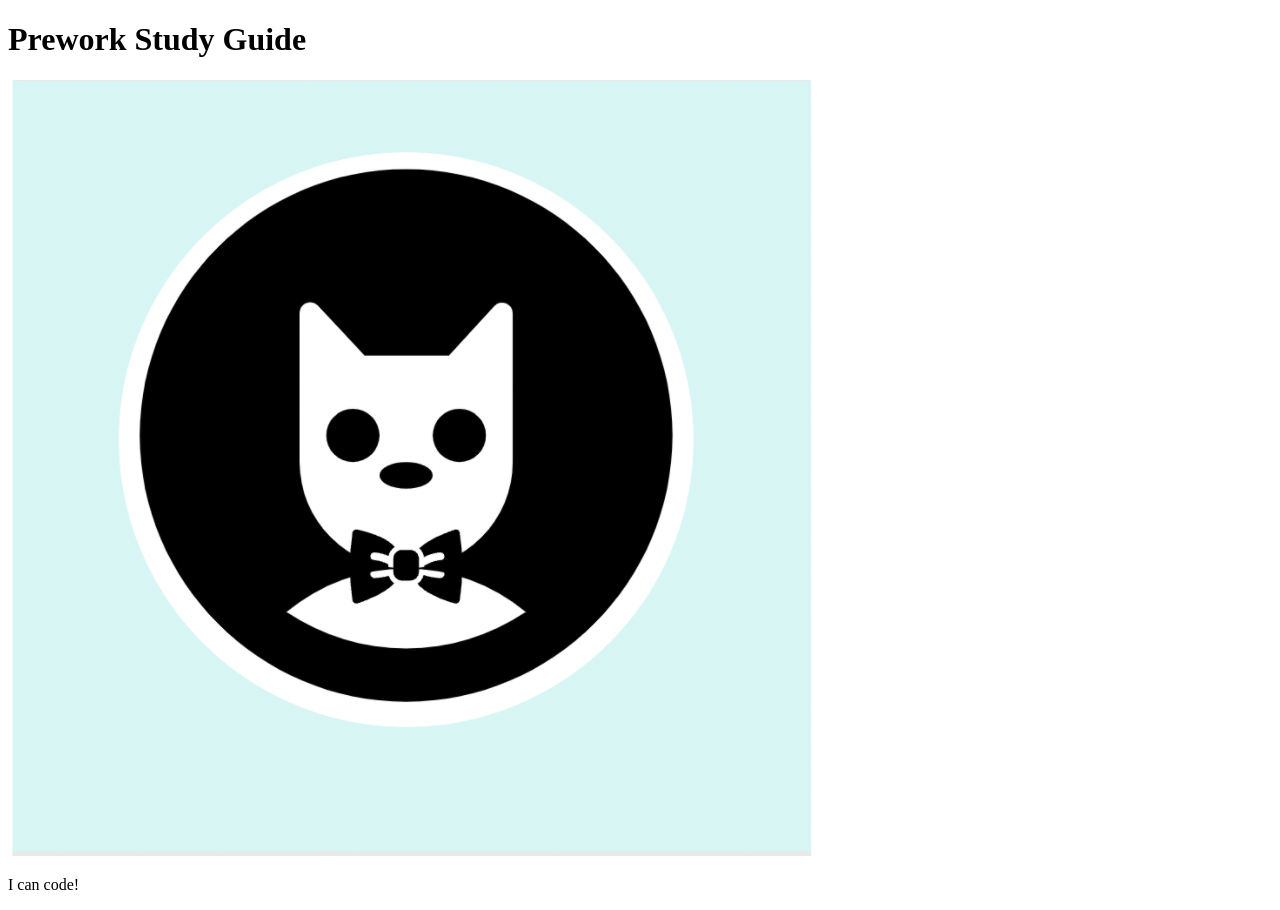
==== prework-study-guide/index.html @ fc5c5dc4 "fixed bug in html main file header" ====
<!DOCTYPE html>
<html lang="en">
  <head>
    <meta charset="UTF-8" />
    <meta http-equiv="X-UA-Compatible" content="IE=edge" />
    <meta name="viewport" content="width=device-width, initial-scale=1.0" />
    <title>Prework Study Guide</title>
  </head>
  <body>
    <header id="header">
      <h1>Prework Study Guide</h1>
      <img src="./assets/bowtie-cat.png" alt="Profile image of cat wearing a bow tie." />
    </header>
    <main>
      <!-- Student code goes here -->
    </main>

    <footer>
      <p>I can code!</p>
    </footer>
  </body>
</html>
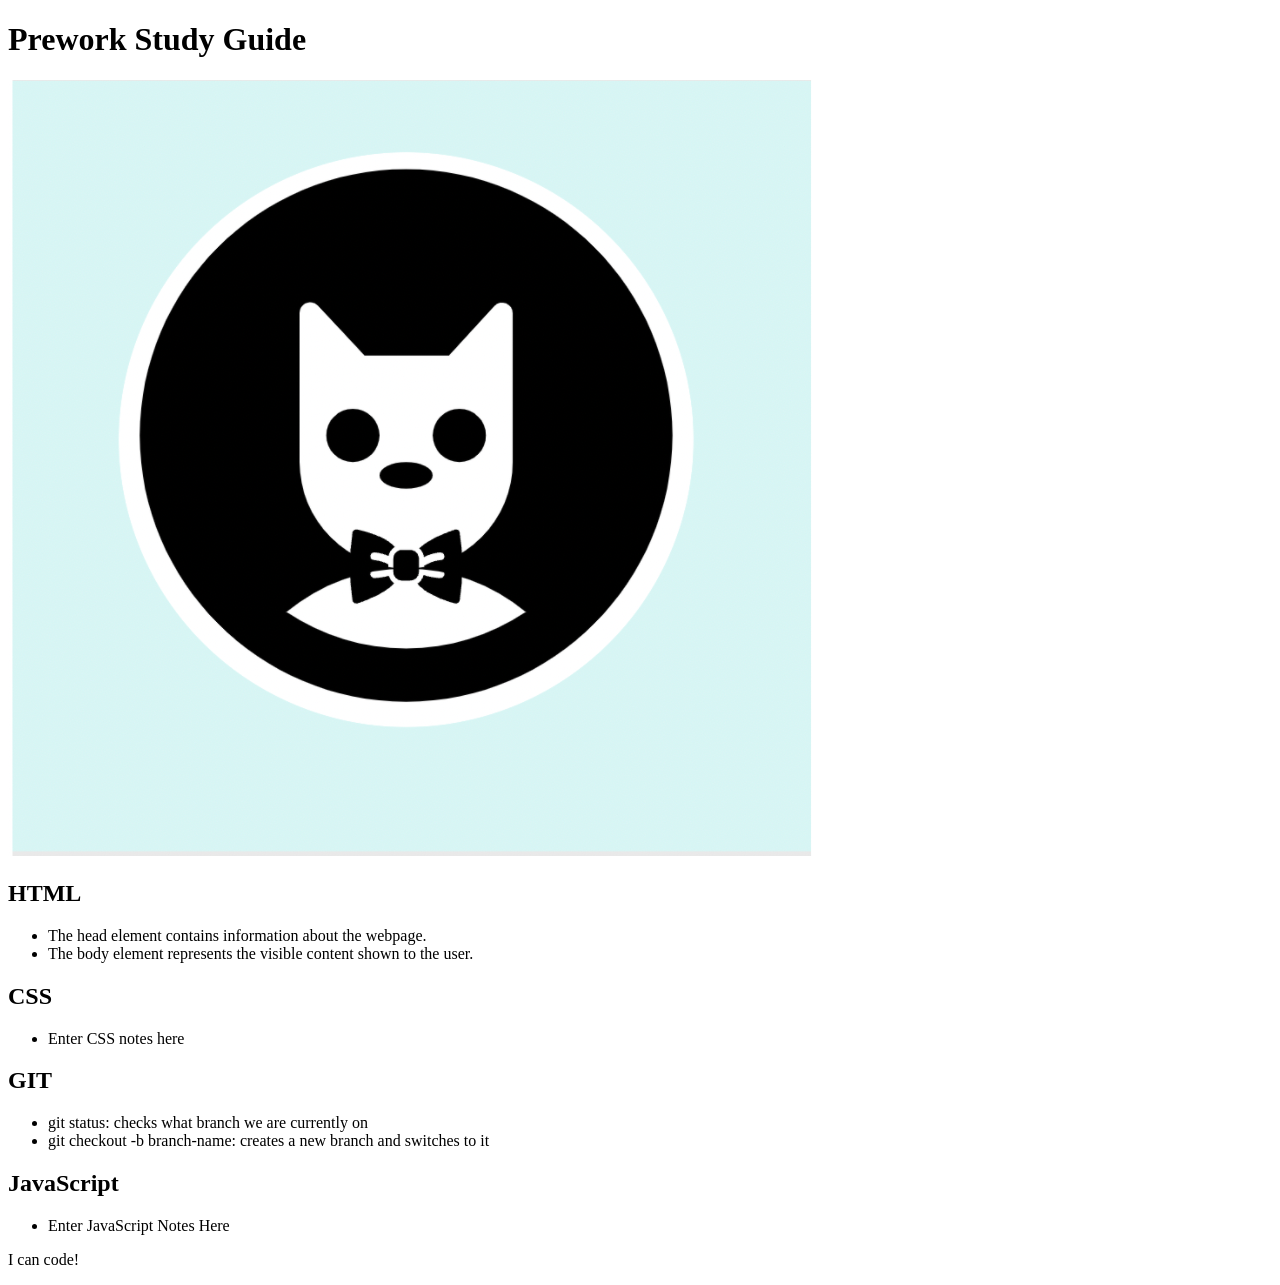
==== commit 0d9c8d93: "added code to HTML file" ====
--- a/prework-study-guide/index.html
+++ b/prework-study-guide/index.html
@@ -12,7 +12,45 @@
       <img src="./assets/bowtie-cat.png" alt="Profile image of cat wearing a bow tie." />
     </header>
     <main>
-      <!-- Student code goes here -->
+      <section class="card" id="html-section">
+<h2>HTML</h2>
+
+<UL>
+
+  <li>The head element contains information about the webpage.</li>
+  <li>The body element represents the visible content shown to the user.</li>
+  
+</UL>
+      </section>
+   
+      <section class="card" id="css-section">
+   <h2>CSS</h2>
+   <ul>
+
+    <li>Enter CSS notes here</li>
+   
+  </ul>
+      </section>
+   
+      <section class="card" id="git-section">
+   <h2>GIT</h2>
+   <ul>
+
+    <li>git status: checks what branch we are currently on</li>
+    <li>git checkout -b branch-name: creates a new branch and switches to it</li>
+   
+  </ul>
+      </section>
+   
+      <section class="card" id="javascript-section">
+   <h2>JavaScript</h2>
+   <ul>
+
+    <LI>Enter JavaScript Notes Here</LI>
+   
+  </ul>
+      </section>
+
     </main>
 
     <footer>
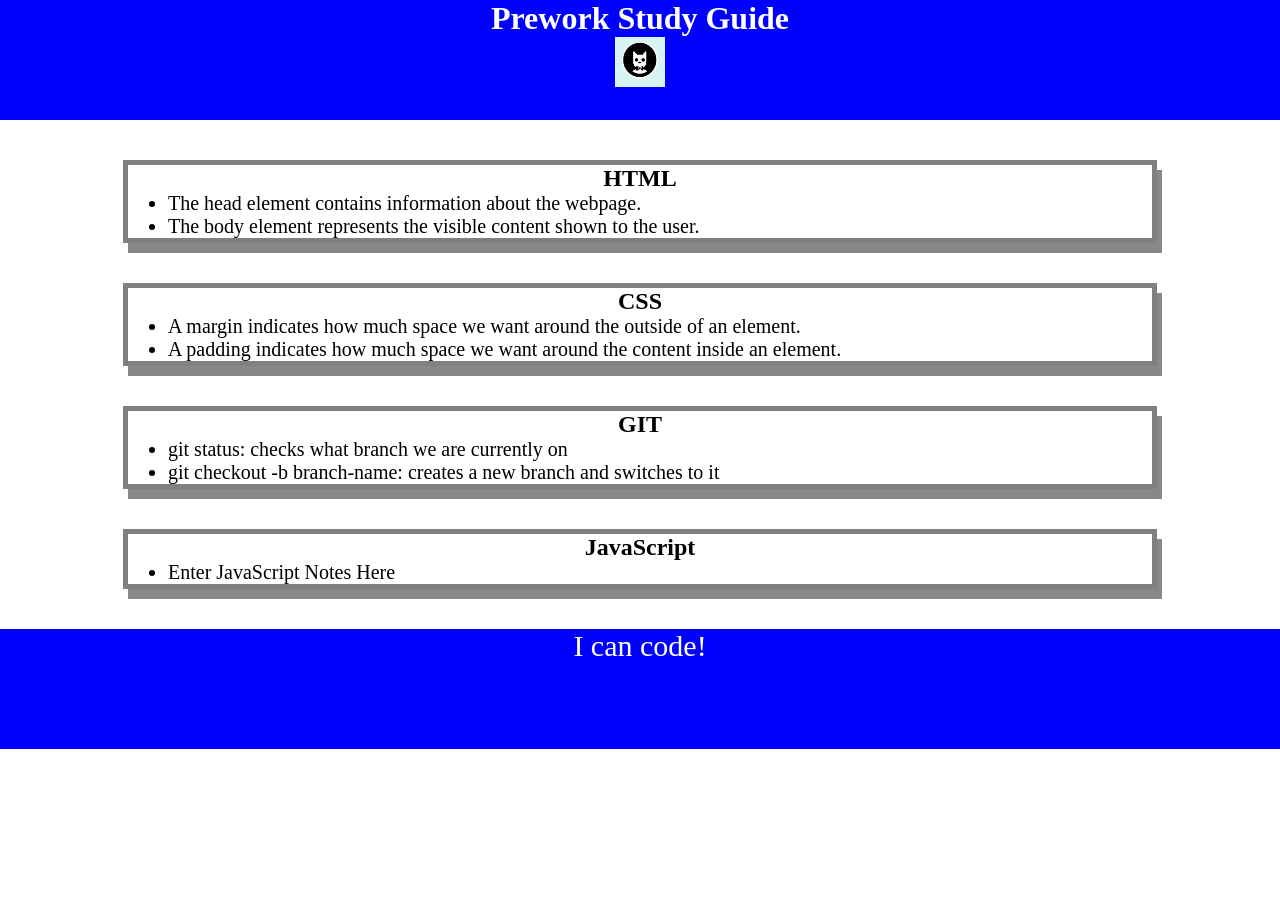
==== commit 111fb0cc: "added CSS to project" ====
--- a/prework-study-guide/index.html
+++ b/prework-study-guide/index.html
@@ -4,6 +4,7 @@
     <meta charset="UTF-8" />
     <meta http-equiv="X-UA-Compatible" content="IE=edge" />
     <meta name="viewport" content="width=device-width, initial-scale=1.0" />
+    <link rel="stylesheet" href="./assets/style.css">
     <title>Prework Study Guide</title>
   </head>
   <body>
@@ -27,7 +28,8 @@
    <h2>CSS</h2>
    <ul>
 
-    <li>Enter CSS notes here</li>
+    <li>A margin indicates how much space we want around the outside of an element.</li>
+  <li>A padding indicates how much space we want around the content inside an element.</li>
    
   </ul>
       </section>
--- a/prework-study-guide/assets/style.css
+++ b/prework-study-guide/assets/style.css
@@ -0,0 +1,42 @@
+   * {
+       margin: 0;
+       padding: 0;
+   }
+
+   header,
+footer {
+ width: 100%;
+ height: 120px;
+ background-color: blue;
+ color: white;
+}
+
+h1,
+h2 {
+ text-align: center;
+}
+
+img {
+ display: block;
+ height: 50px;
+ width: 50px;
+ margin-left: auto;
+ margin-right: auto;
+}
+
+ul {
+ padding-left: 40px;
+ font-size: 20px;
+}
+
+p {
+ text-align: center;
+ font-size: 30px;
+}
+
+.card {
+  width: 80%;
+  margin: 40px auto;
+  border: 5px solid gray;
+  box-shadow: 5px 10px #888888;
+}
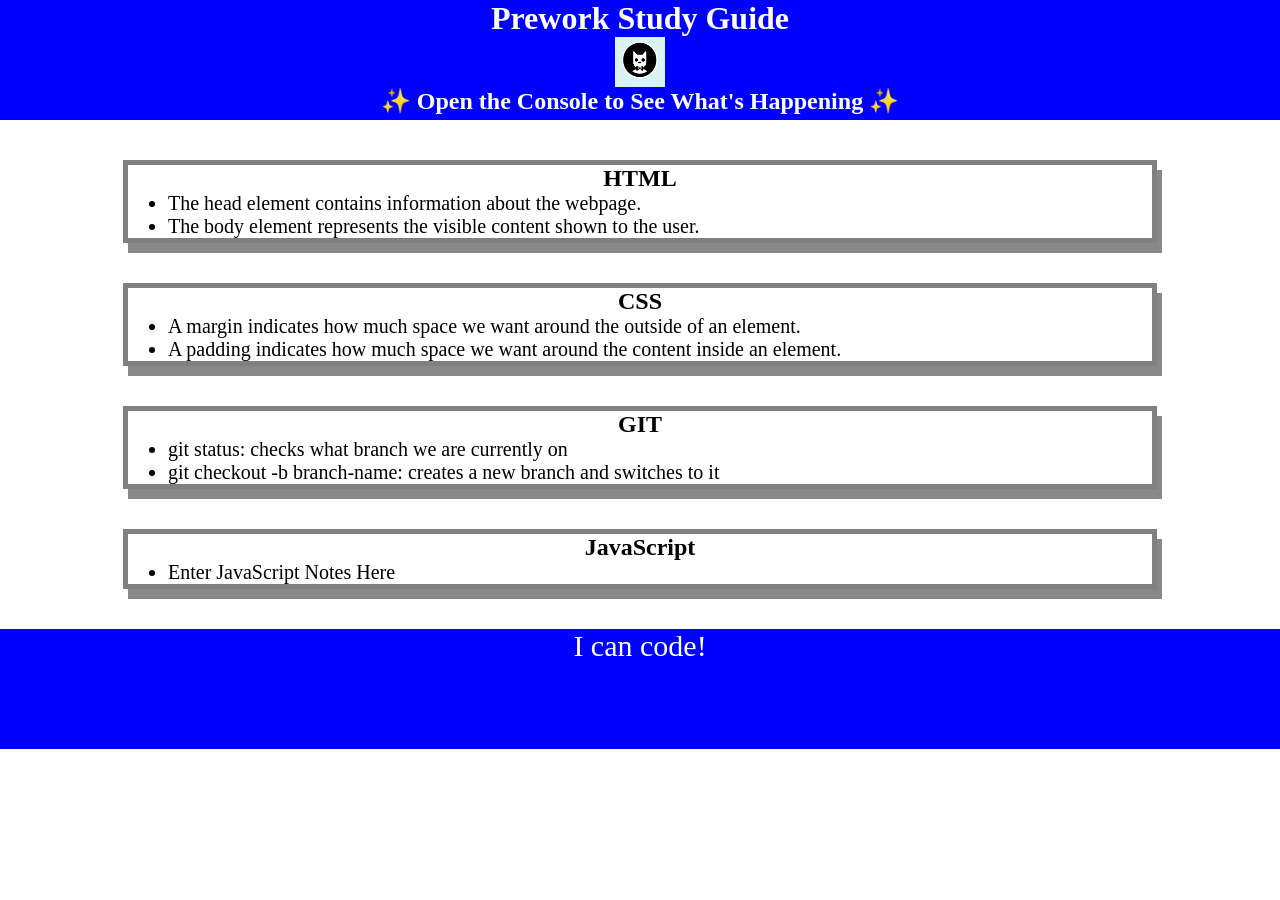
==== commit 39295603: "Added JavaScript to project" ====
--- a/prework-study-guide/index.html
+++ b/prework-study-guide/index.html
@@ -11,6 +11,7 @@
     <header id="header">
       <h1>Prework Study Guide</h1>
       <img src="./assets/bowtie-cat.png" alt="Profile image of cat wearing a bow tie." />
+      <h2>✨ Open the Console to See What's Happening ✨</h2>
     </header>
     <main>
       <section class="card" id="html-section">
@@ -58,5 +59,6 @@
     <footer>
       <p>I can code!</p>
     </footer>
+    <script src="./assets/script.js"></script>
   </body>
 </html>
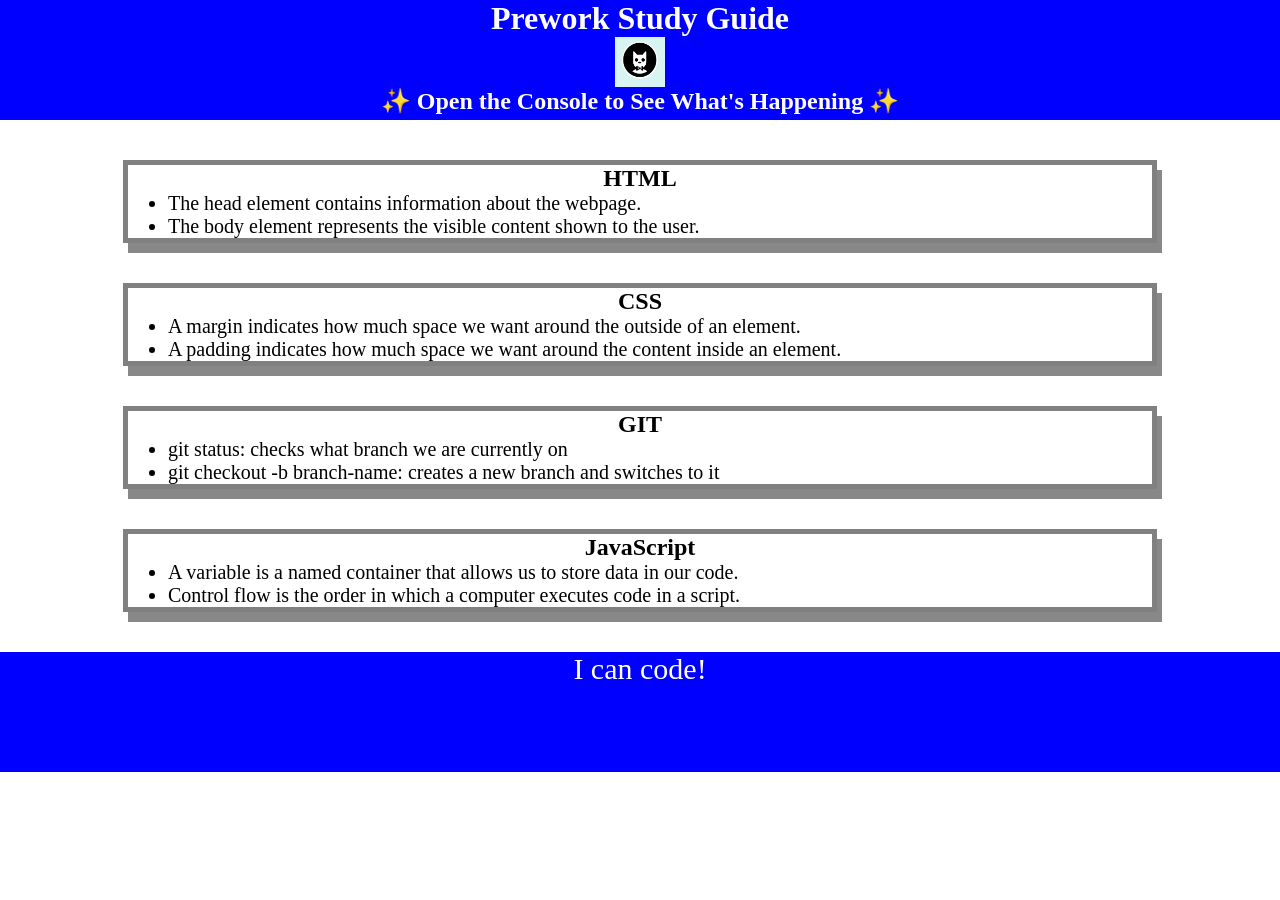
==== commit 98597903: "Added JavaScript Funtion to Project" ====
--- a/prework-study-guide/index.html
+++ b/prework-study-guide/index.html
@@ -49,7 +49,8 @@
    <h2>JavaScript</h2>
    <ul>
 
-    <LI>Enter JavaScript Notes Here</LI>
+    <li>A variable is a named container that allows us to store data in our code.</li>
+    <li>Control flow is the order in which a computer executes code in a script.</li>
    
   </ul>
       </section>
